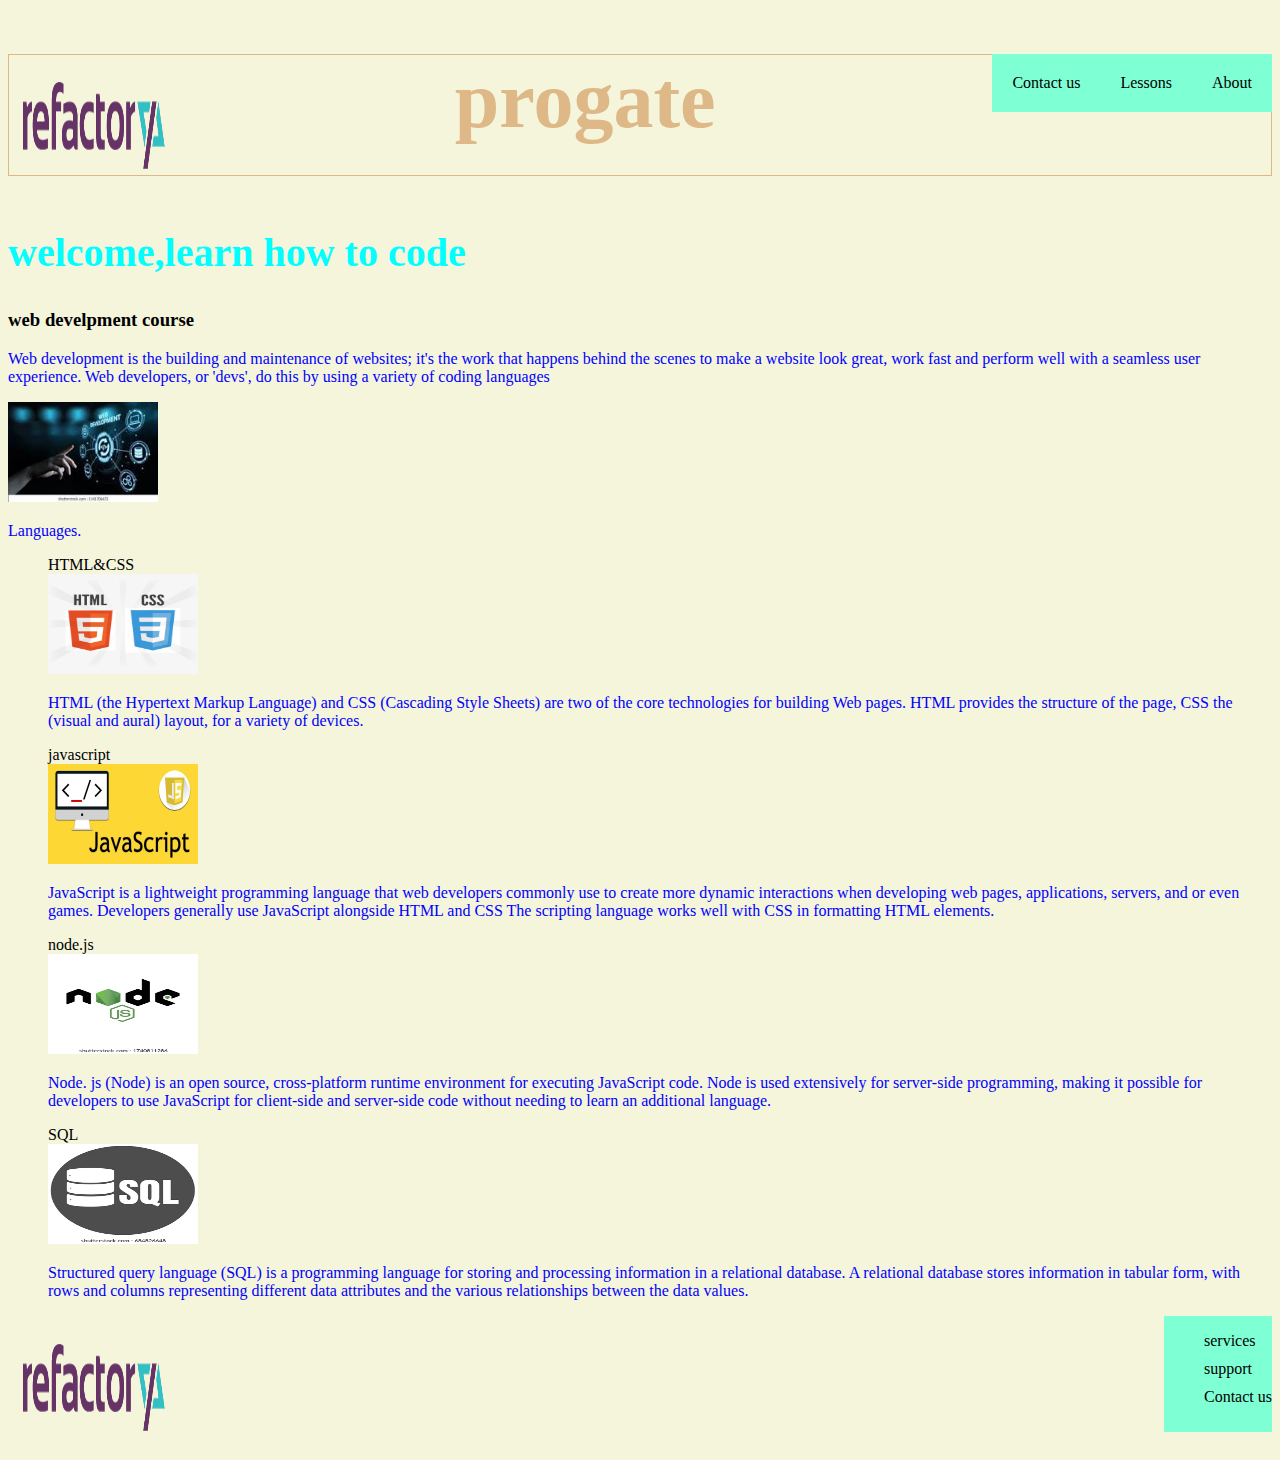
==== index.html @ 5f79dcc0 "first commit" ====
<!DOCTYPE html>
<html>
  <head>

    <link rel="stylesheet" href="stylesheet.css">
    <meta charset="utf-8">
    <title>Progate</title>
  </head>
    <body>
      <div class="header">
        <div class="header-logo">
          <img src="assets/refactory logo.png">
        </div>
          
          <div class="header-list">
              <ul>
                <li>About</li>
                <li>Lessons</li>
                <li>Contact us</li>
              </ul>
            </div>
            <h1 class="title">progate</h1>
            <h2> welcome,learn how to code</h2>
            <h3>web develpment course</h3>
            <p>Web development is the building and maintenance of websites; it's the work that happens behind the scenes to make a website look great, work fast and perform well with a seamless user experience. Web developers, or 'devs', do this by using a variety of coding languages</p>
              <img src="assets/web image.jpg">
              <p>Languages.</p> 
              <ul>
            <li>HTML&CSS</li>
            <img src="assets/html logo.png">
            <p>HTML (the Hypertext Markup Language) and CSS (Cascading Style Sheets) are two of the core technologies for building Web pages. HTML provides the structure of the page, CSS the (visual and aural) layout, for a variety of devices.</p>
            <LI>javascript</LI>
            <img src="assets/java script.jpg">
            <p>JavaScript is a lightweight programming language that web developers commonly use to create more dynamic interactions when developing web pages, applications, servers, and or even games. Developers generally use JavaScript alongside HTML and CSS The scripting language works well with CSS in formatting HTML elements.</p>
            <li>node.js</li>
            <img src="assets/node js.webp">
            <p>Node. js (Node) is an open source, cross-platform runtime environment for executing JavaScript code. Node is used extensively for server-side programming, making it possible for developers to use JavaScript for client-side and server-side code without needing to learn an additional language.</p>
            <li>SQL</li>
            <img src="assets/SQL.webp">
            <p>Structured query language (SQL) is a programming language for storing and processing information in a relational database. A relational database stores information in tabular form, with rows and columns representing different data attributes and the various relationships between the data values.</p>
                </ul>
              <div class="footer">
            <div class="header-logo">
              <img src="assets/refactory logo.png">
              </div>
            <div class="footer-list">
              <ul>
                <li>services</li>
                <li>support</li>
                <li>Contact us</li>
              </ul>
            </div>
              </div>
        </div>
      </div>
      </div>
      </div>
    </body>
</html>
---- stylesheet.css ----
.title {
    color: maroon solid;
    font-size: 80px;
    padding-bottom: 30px;
}
  h1 {
    color: burlywood;
    border: 1px solid;
    height: 90px;
    text-align: center;

  }
  h2 {
    color:aqua;
    font-size: 40px;
  }
 
  li {
    list-style: none;
  }
 .header-list li {
    float: right;
    padding: 20px 20px;
    background-color: aquamarine;
    
 }
 .header-logo {
    float: left;
    margin: 20px 10px 
 }
    img {
        width: 150px;
        height: 100px;
    }
    p {
      font-size-adjust: 50px;
      color: blue;
    }
    body {
      background-color: beige;
    }
    .footer-list {
    float: right;
    background-color: aquamarine;
    }
    .footer-list li {
      padding-bottom: 10px;
    }
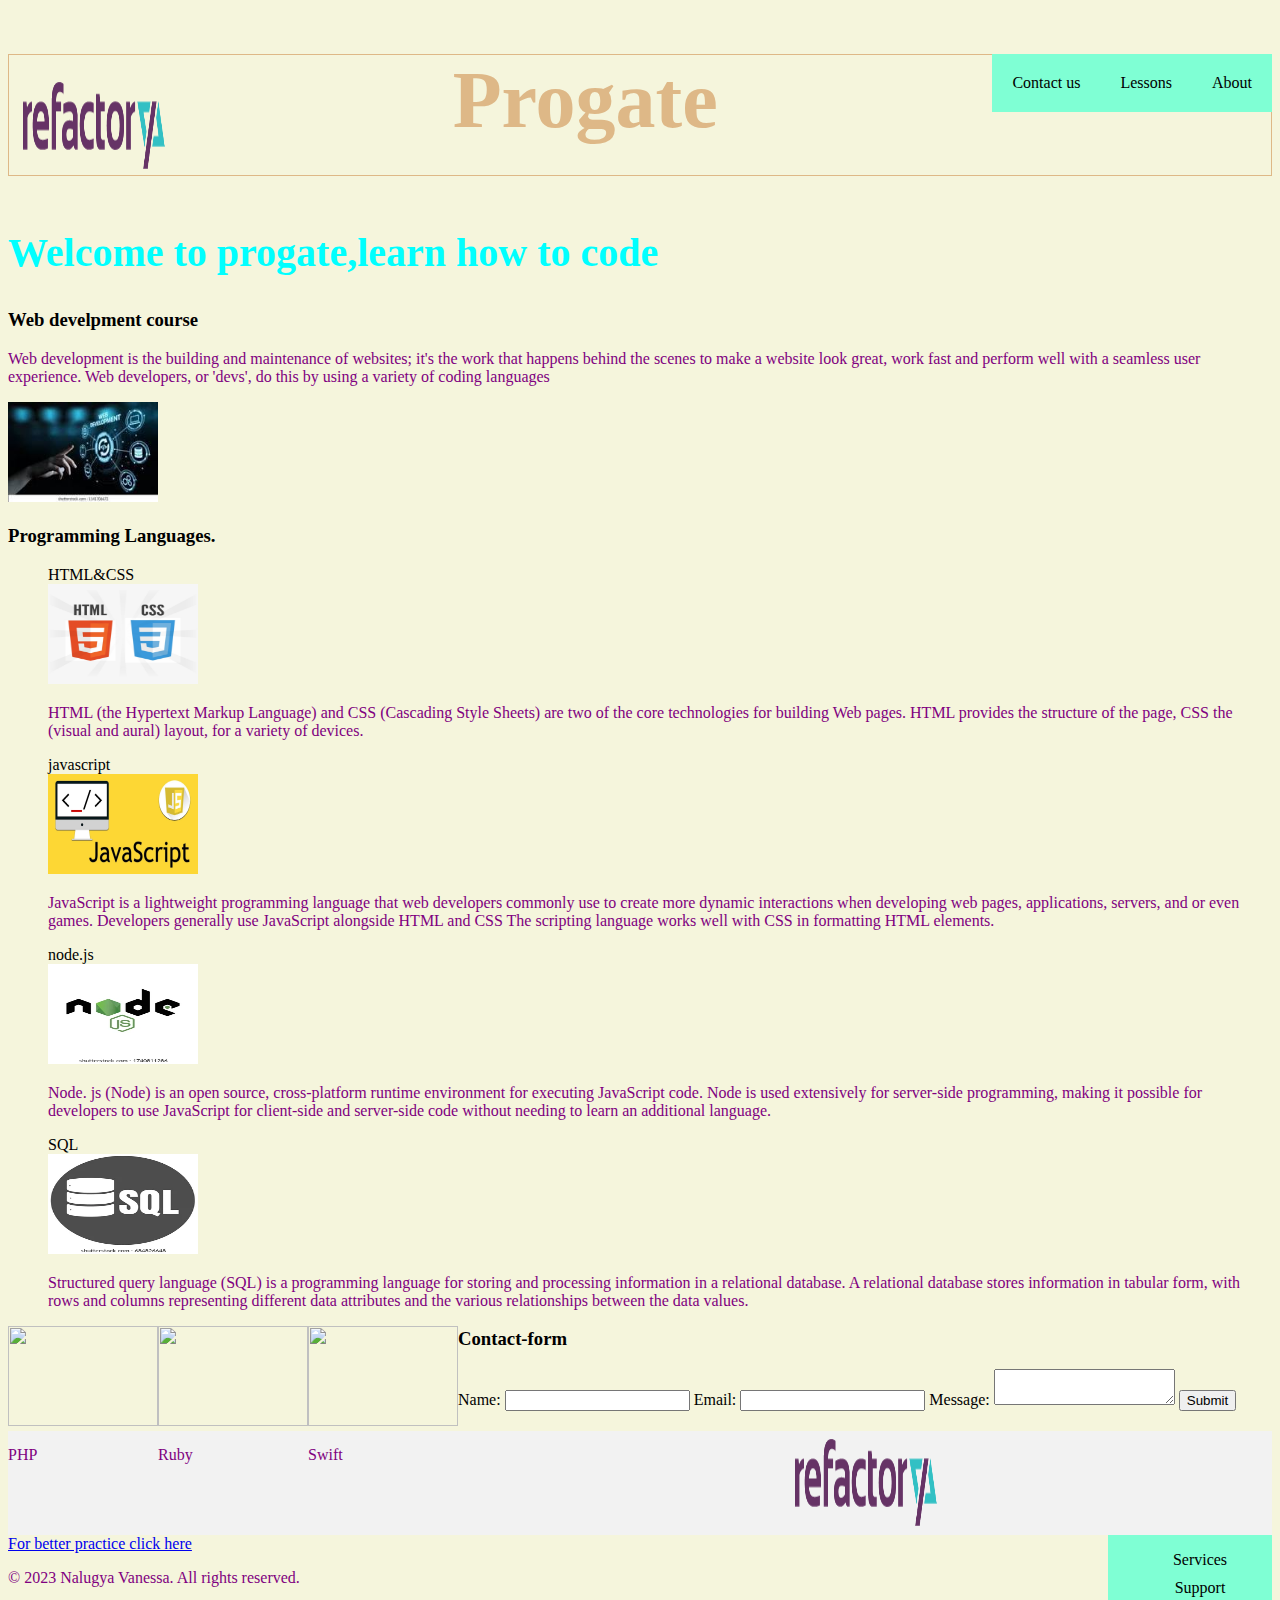
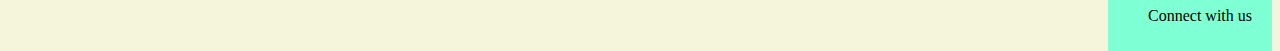
==== commit a13f66ec: "my pre-work" ====
--- a/index.html
+++ b/index.html
@@ -11,7 +11,6 @@
         <div class="header-logo">
           <img src="assets/refactory logo.png">
         </div>
-          
           <div class="header-list">
               <ul>
                 <li>About</li>
@@ -19,17 +18,17 @@
                 <li>Contact us</li>
               </ul>
             </div>
-            <h1 class="title">progate</h1>
-            <h2> welcome,learn how to code</h2>
-            <h3>web develpment course</h3>
+            <h1 class="title">Progate</h1>
+            <h2> Welcome to progate,learn how to code</h2>
+            <h3>Web develpment course</h3>
             <p>Web development is the building and maintenance of websites; it's the work that happens behind the scenes to make a website look great, work fast and perform well with a seamless user experience. Web developers, or 'devs', do this by using a variety of coding languages</p>
               <img src="assets/web image.jpg">
-              <p>Languages.</p> 
+              <h3>Programming Languages.</h3> 
               <ul>
             <li>HTML&CSS</li>
             <img src="assets/html logo.png">
             <p>HTML (the Hypertext Markup Language) and CSS (Cascading Style Sheets) are two of the core technologies for building Web pages. HTML provides the structure of the page, CSS the (visual and aural) layout, for a variety of devices.</p>
-            <LI>javascript</LI>
+            <li>javascript</li>
             <img src="assets/java script.jpg">
             <p>JavaScript is a lightweight programming language that web developers commonly use to create more dynamic interactions when developing web pages, applications, servers, and or even games. Developers generally use JavaScript alongside HTML and CSS The scripting language works well with CSS in formatting HTML elements.</p>
             <li>node.js</li>
@@ -38,22 +37,63 @@
             <li>SQL</li>
             <img src="assets/SQL.webp">
             <p>Structured query language (SQL) is a programming language for storing and processing information in a relational database. A relational database stores information in tabular form, with rows and columns representing different data attributes and the various relationships between the data values.</p>
-                </ul>
-              <div class="footer">
-            <div class="header-logo">
+          </ul>
+          </div>
+          <div class="lessons">
+            <div class="contentx">
+              <img src="https://s3-ap-northeast-1.amazonaws.com/progate/shared/images/lesson/html/study/php.svg">
+              <p>PHP</p>
+            </div>
+            
+            <!-- Add a <div> tag with the "contents-item" class -->
+            <div class="contentx">
+              <img src="https://s3-ap-northeast-1.amazonaws.com/progate/shared/images/lesson/html/study/ruby.svg">
+              <p>Ruby</p>
+            </div>
+            
+            <!-- Add a <div> tag with the "contents-item" class -->
+            <div class="contentx">
+              <img src="https://s3-ap-northeast-1.amazonaws.com/progate/shared/images/lesson/html/study/swift.svg">
+              <p>Swift</p>
+            </div>
+          </div>
+
+          <form action="process-form.php" method="POST">
+            <h3>Contact-form</h3>
+            <label for="name">Name:</label>
+            <input type="text" id="name" name="name" required>
+            <label for="email">Email:</label>
+            <input type="email" id="email" name="email" required>
+            <label for="message">Message:</label>
+            <textarea id="message" name="message" required></textarea>
+            <button type="submit">Submit</button>
+          </form>
+          <div class="footer">
+            <div class="logo">
               <img src="assets/refactory logo.png">
-              </div>
+            </div>
             <div class="footer-list">
               <ul>
-                <li>services</li>
-                <li>support</li>
-                <li>Contact us</li>
+                <li>Services</li>
+                <li>Support</li>
+                <li>Connect with us</li>
               </ul>
             </div>
-              </div>
+            
+          </div>
         </div>
-      </div>
-      </div>
-      </div>
-    </body>
-</html>
+     
+        <a href="https://progate.com/dashboard">For better practice click here</a>
+       
+        <p>&copy; 2023 Nalugya Vanessa. All rights reserved.</p>
+       
+      </body>
+    </html>
+    
+    
+    
+    
+    
+    
+    
+    
--- a/stylesheet.css
+++ b/stylesheet.css
@@ -34,7 +34,8 @@
     }
     p {
       font-size-adjust: 50px;
-      color: blue;
+      color: purple;
+      text-overflow: inherit;
     }
     body {
       background-color: beige;
@@ -45,5 +46,28 @@
     }
     .footer-list li {
       padding-bottom: 10px;
+      margin-right: 20px;
     }
-    +    .footer {
+        background-color: #f2f2f2;
+       
+        text-align: center;
+      }
+
+      .footer p {
+        font-size: 14px;
+        color: #888;
+        margin: 0;
+      }
+
+      .logo {
+        text-align: center;
+        margin-top: 20px;
+      }
+        .form-section {
+          flex: 1;
+          margin-left: 20px;
+        }
+      .contentx{
+float: left;
+      }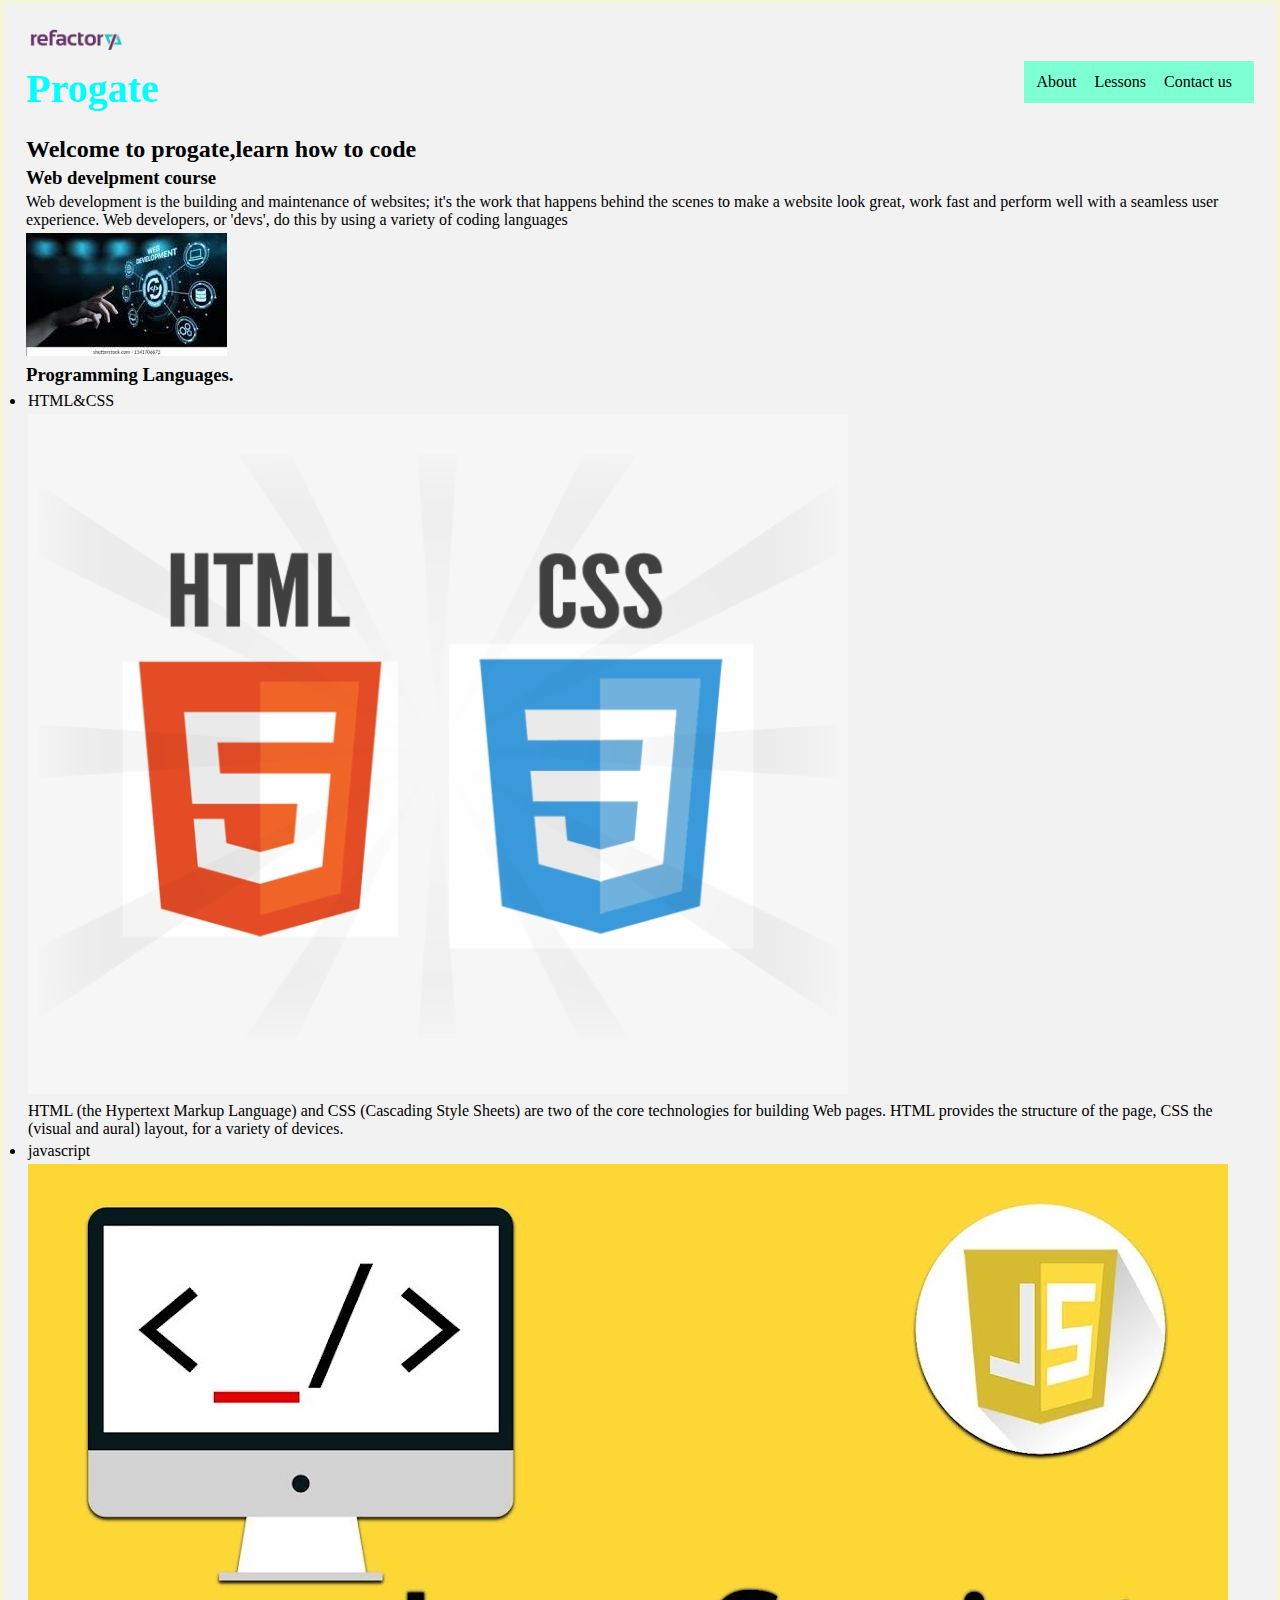
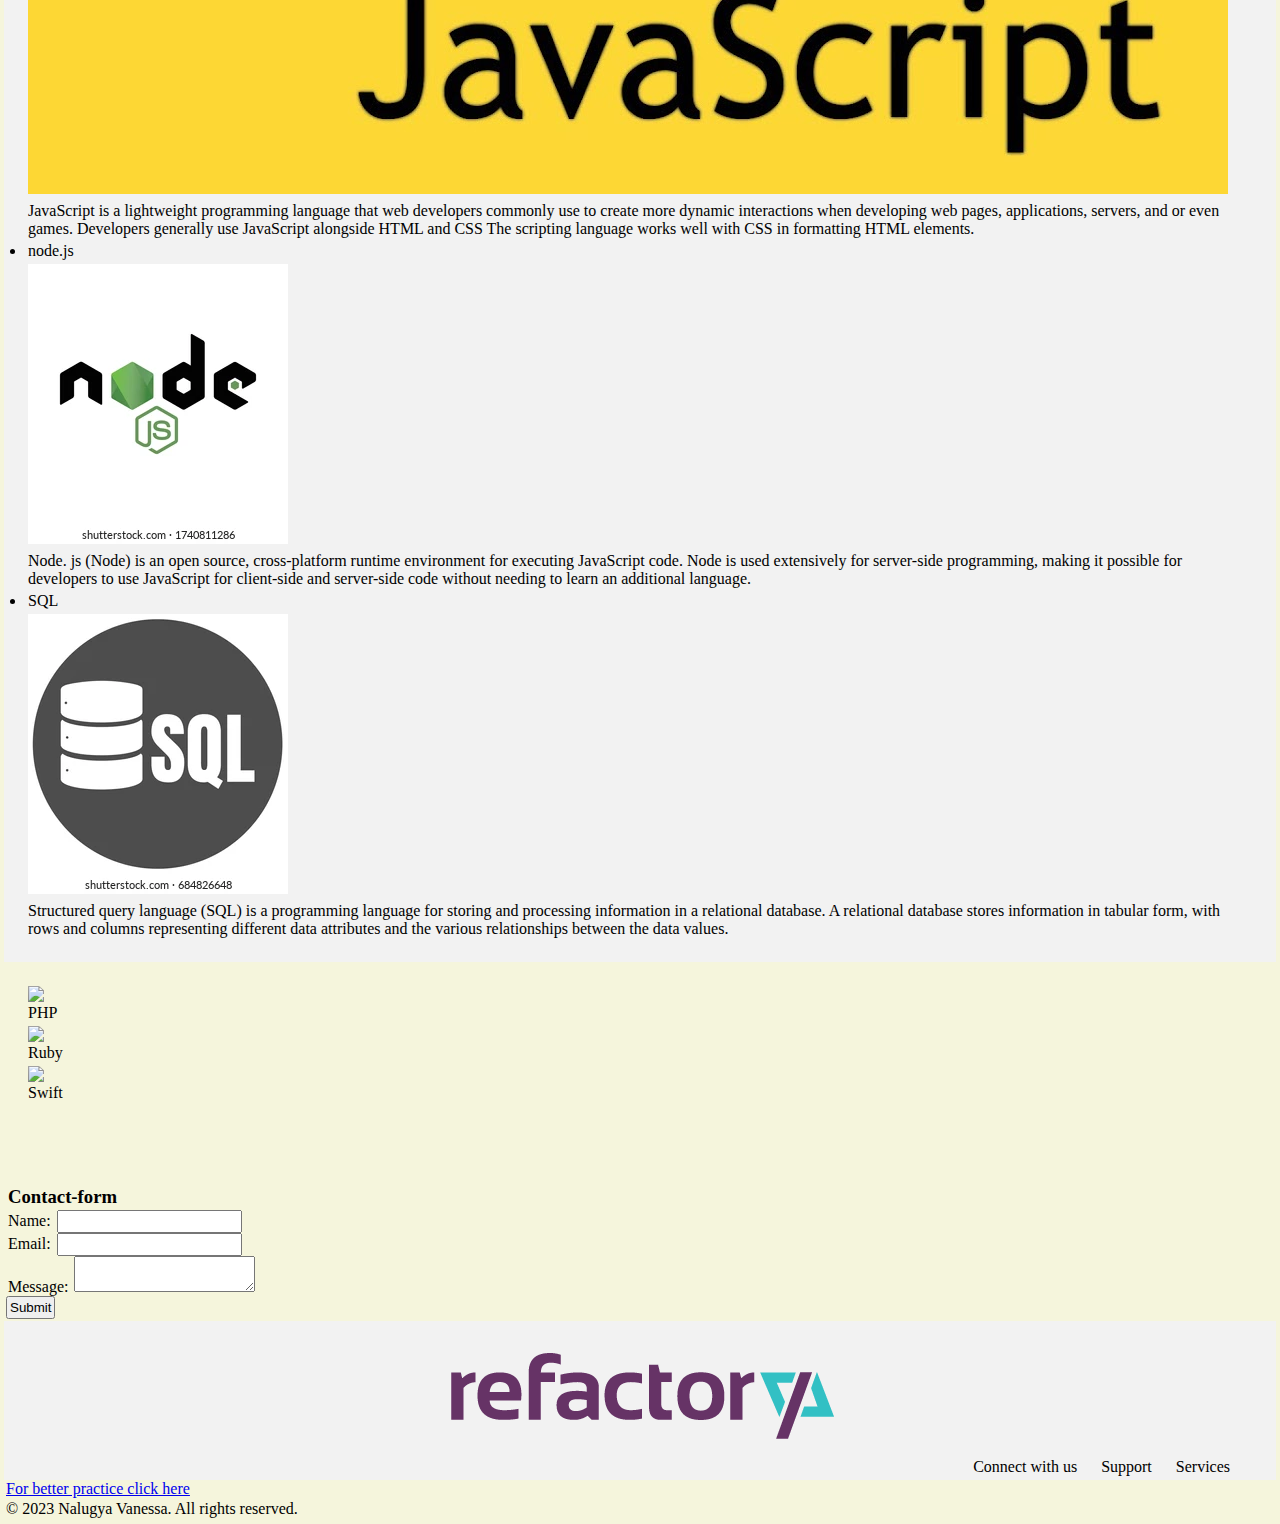
==== commit dc7f81bf: "my third changes" ====
--- a/index.html
+++ b/index.html
@@ -6,8 +6,8 @@
     <meta charset="utf-8">
     <title>Progate</title>
   </head>
-    <body>
-      <div class="header">
+  <body>
+    <div class="header">
         <div class="header-logo">
           <img src="assets/refactory logo.png">
         </div>
@@ -17,7 +17,7 @@
                 <li>Lessons</li>
                 <li>Contact us</li>
               </ul>
-            </div>
+          </div>
             <h1 class="title">Progate</h1>
             <h2> Welcome to progate,learn how to code</h2>
             <h3>Web develpment course</h3>
@@ -38,37 +38,34 @@
             <img src="assets/SQL.webp">
             <p>Structured query language (SQL) is a programming language for storing and processing information in a relational database. A relational database stores information in tabular form, with rows and columns representing different data attributes and the various relationships between the data values.</p>
           </ul>
-          </div>
+    </div>
           <div class="lessons">
-            <div class="contentx">
-              <img src="https://s3-ap-northeast-1.amazonaws.com/progate/shared/images/lesson/html/study/php.svg">
-              <p>PHP</p>
-            </div>
-            
-            <!-- Add a <div> tag with the "contents-item" class -->
-            <div class="contentx">
-              <img src="https://s3-ap-northeast-1.amazonaws.com/progate/shared/images/lesson/html/study/ruby.svg">
-              <p>Ruby</p>
-            </div>
-            
-            <!-- Add a <div> tag with the "contents-item" class -->
-            <div class="contentx">
-              <img src="https://s3-ap-northeast-1.amazonaws.com/progate/shared/images/lesson/html/study/swift.svg">
-              <p>Swift</p>
+            <div>
+              <img class="lf" src="https://s3-ap-northeast-1.amazonaws.com/progate/shared/images/lesson/html/study/php.svg">
+              <p class="lf">PHP</p> 
+              <img class="lf" src="https://s3-ap-northeast-1.amazonaws.com/progate/shared/images/lesson/html/study/ruby.svg">
+              <p class="lf">Ruby</p>
+              <img class="lf" src="https://s3-ap-northeast-1.amazonaws.com/progate/shared/images/lesson/html/study/swift.svg">
+              <p class="lf">Swift</p>
             </div>
           </div>
-
+                                 
+          <br>
           <form action="process-form.php" method="POST">
+            <br>
             <h3>Contact-form</h3>
             <label for="name">Name:</label>
             <input type="text" id="name" name="name" required>
+            <br>
             <label for="email">Email:</label>
             <input type="email" id="email" name="email" required>
+            <br>
             <label for="message">Message:</label>
             <textarea id="message" name="message" required></textarea>
+            <br>
             <button type="submit">Submit</button>
           </form>
-          <div class="footer">
+            <div class="footer">
             <div class="logo">
               <img src="assets/refactory logo.png">
             </div>
@@ -80,15 +77,15 @@
               </ul>
             </div>
             
-          </div>
-        </div>
+            </div>
+        
      
         <a href="https://progate.com/dashboard">For better practice click here</a>
        
         <p>&copy; 2023 Nalugya Vanessa. All rights reserved.</p>
        
-      </body>
-    </html>
+  </body>
+</html>
     
     
     
--- a/stylesheet.css
+++ b/stylesheet.css
@@ -1,73 +1,161 @@
-.title {
-    color: maroon solid;
-    font-size: 80px;
-    padding-bottom: 30px;
+/* Reset default margin and padding for all elements */
+* {
+  margin: 0;
+  padding: 2px;
+  box-sizing: border-box;
 }
-  h1 {
-    color: burlywood;
-    border: 1px solid;
-    height: 90px;
-    text-align: center;
 
+/* Style the header section */
+.header {
+  background-color: #f2f2f2;
+  padding: 20px;
+}
+  body {
+    background-color: beige;
   }
-  h2 {
-    color:aqua;
+
+.head{
+  text-align: center;
+  color: burlywood;
+  height: 90px;
+  font-size: 80px;
+  padding-bottom: 30px 30px;
+  margin-bottom: 20px;
+}
+.header-logo img {
+  width: 100px;
+  height: auto;
+}
+
+.header-list ul {
+  list-style-type: none;
+  float: right;
+  padding: 10px 10px;
+  background-color: aquamarine;
+}
+
+.header-list li {
+  display: inline-block;
+  margin-right: 10px;
+}
+
+/* Style the main section */
+.main {
+  padding: 20px;
+}
+
+.title{
+
+  margin-bottom: 20px;
+  color:aqua;
     font-size: 40px;
-  }
- 
-  li {
-    list-style: none;
-  }
- .header-list li {
-    float: right;
-    padding: 20px 20px;
-    background-color: aquamarine;
-    
- }
- .header-logo {
-    float: left;
-    margin: 20px 10px 
- }
-    img {
-        width: 150px;
-        height: 100px;
-    }
-    p {
-      font-size-adjust: 50px;
-      color: purple;
-      text-overflow: inherit;
-    }
-    body {
-      background-color: beige;
-    }
-    .footer-list {
-    float: right;
-    background-color: aquamarine;
-    }
-    .footer-list li {
-      padding-bottom: 10px;
-      margin-right: 20px;
-    }
-    .footer {
-        background-color: #f2f2f2;
-       
-        text-align: center;
-      }
+}
 
-      .footer p {
-        font-size: 14px;
-        color: #888;
-        margin: 0;
-      }
+.content {
+  margin-bottom: 20px;
+}
 
-      .logo {
-        text-align: center;
-        margin-top: 20px;
-      }
-        .form-section {
-          flex: 1;
-          margin-left: 20px;
-        }
-      .contentx{
-float: left;
-      }+.subtitle {
+  margin-bottom: 10px;
+}
+
+.content-items {
+  margin-bottom: 20px;
+}
+
+.content-items h1 {
+  font-size: 24px;
+  margin-bottom: 10px;
+}
+
+.content-items img {
+  width: 100px;
+  height: auto;
+}
+
+.content-items p {
+  margin-bottom: 10px;
+}
+
+/* Style the lessons section */
+.lessons {
+  display: flex;
+  align-items: center;
+  margin-bottom: 20px;
+  padding: 20px;
+  
+}
+
+.lessons img {
+  width: 100px;
+  height: auto;
+  margin-right: 10px;
+  float: left;
+  
+}
+
+/* Style the form section */
+.form {
+  margin-bottom: 20px;
+  padding: 20px;
+
+}
+
+.form h3.subtitle {
+  
+  margin-bottom: 10px;
+}
+
+.form label {
+  display: block;
+  margin-bottom: 5px;
+}
+
+.form input,
+.form textarea {
+  width: 20%;
+  padding: 5px;
+  margin-bottom: 10px;
+}
+
+.form button {
+  background-color: #4CAF50;
+  color: #fff;
+  padding: 10px 20px;
+  border: none;
+  cursor: pointer;
+  
+
+}
+
+/* Style the footer section */
+.footer {
+  background-color: #f2f2f2;
+  padding: 20px;
+  text-align: center;
+}
+
+.footer-logo img {
+  width: 100px;
+  height: auto;
+}
+
+.footer-list ul {
+  list-style-type: none;
+}
+
+.footer-list li {
+  
+  margin-right: 10px;
+   float: right;
+   padding-bottom: 10px;
+   margin-right: 20px;
+   text-align: top;
+}
+
+.link {
+  display: block;
+  margin-bottom: 10px;
+  Float: left;
+}
+
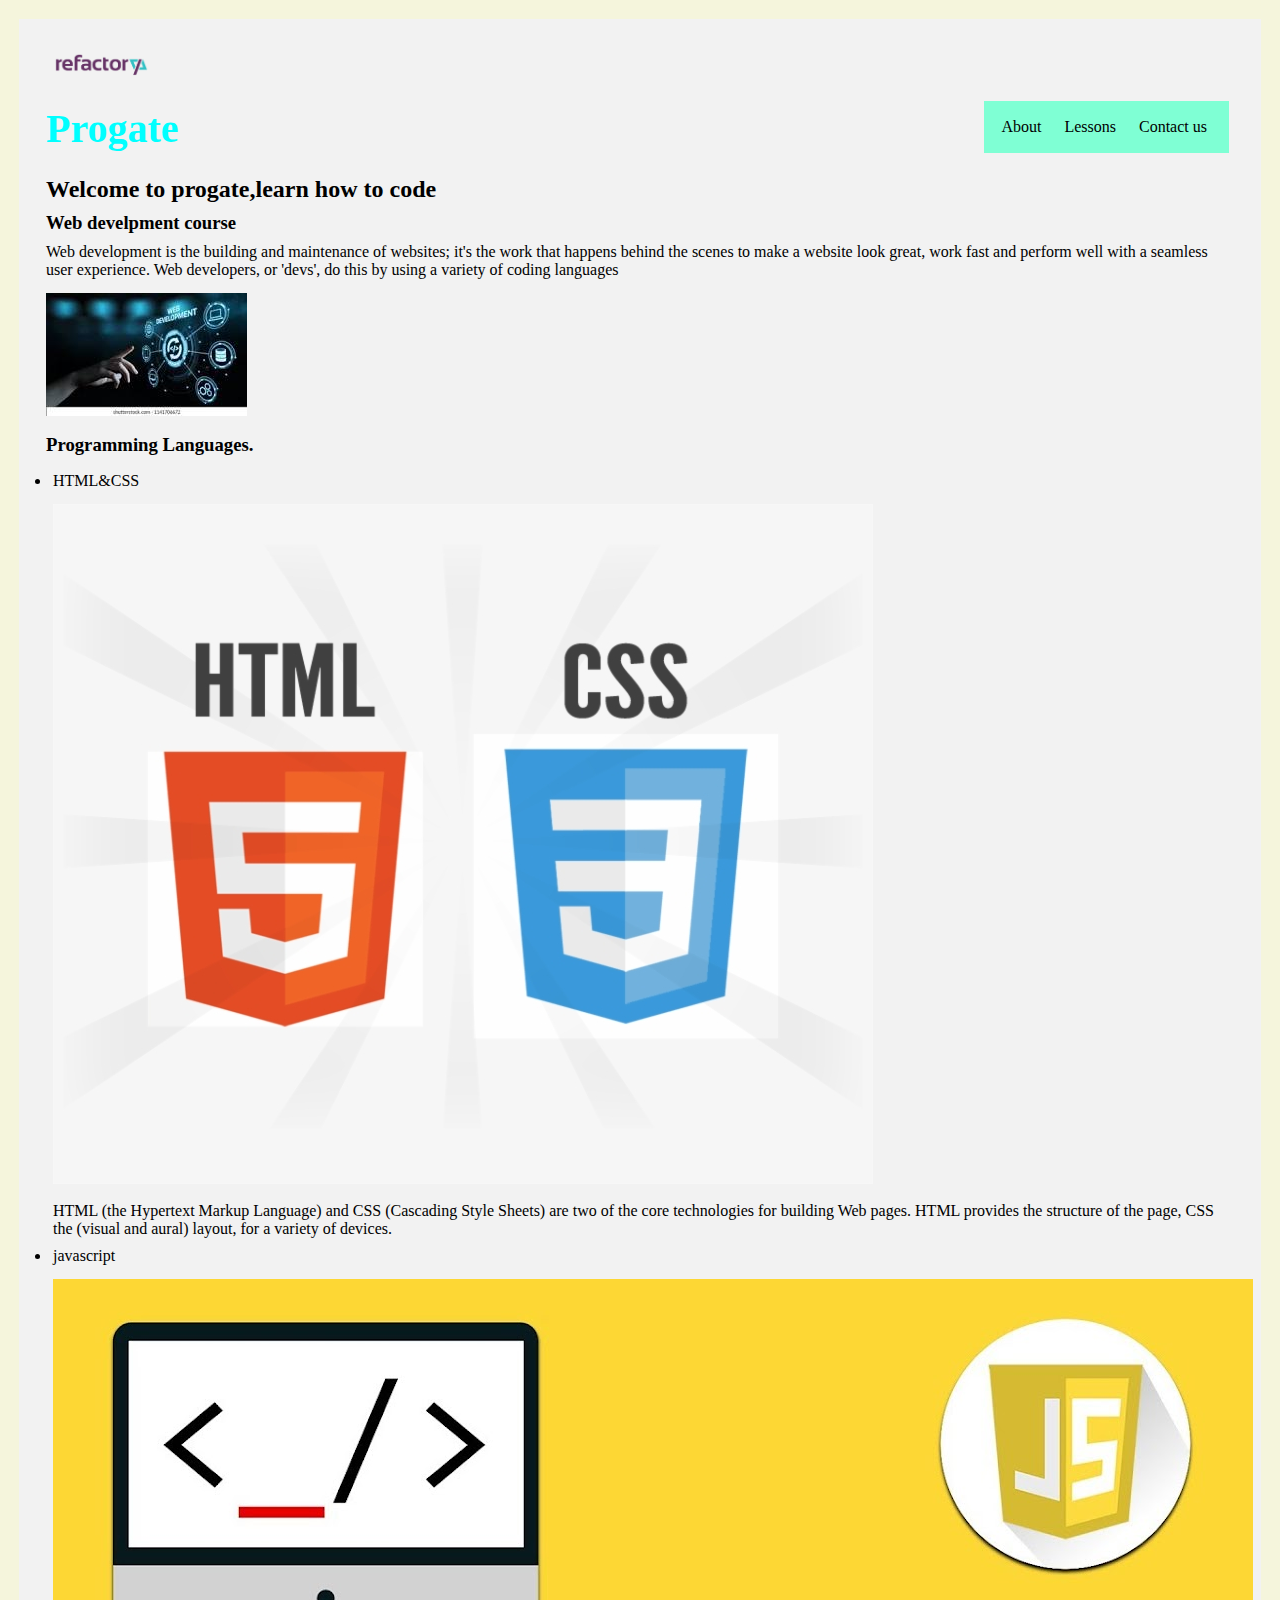
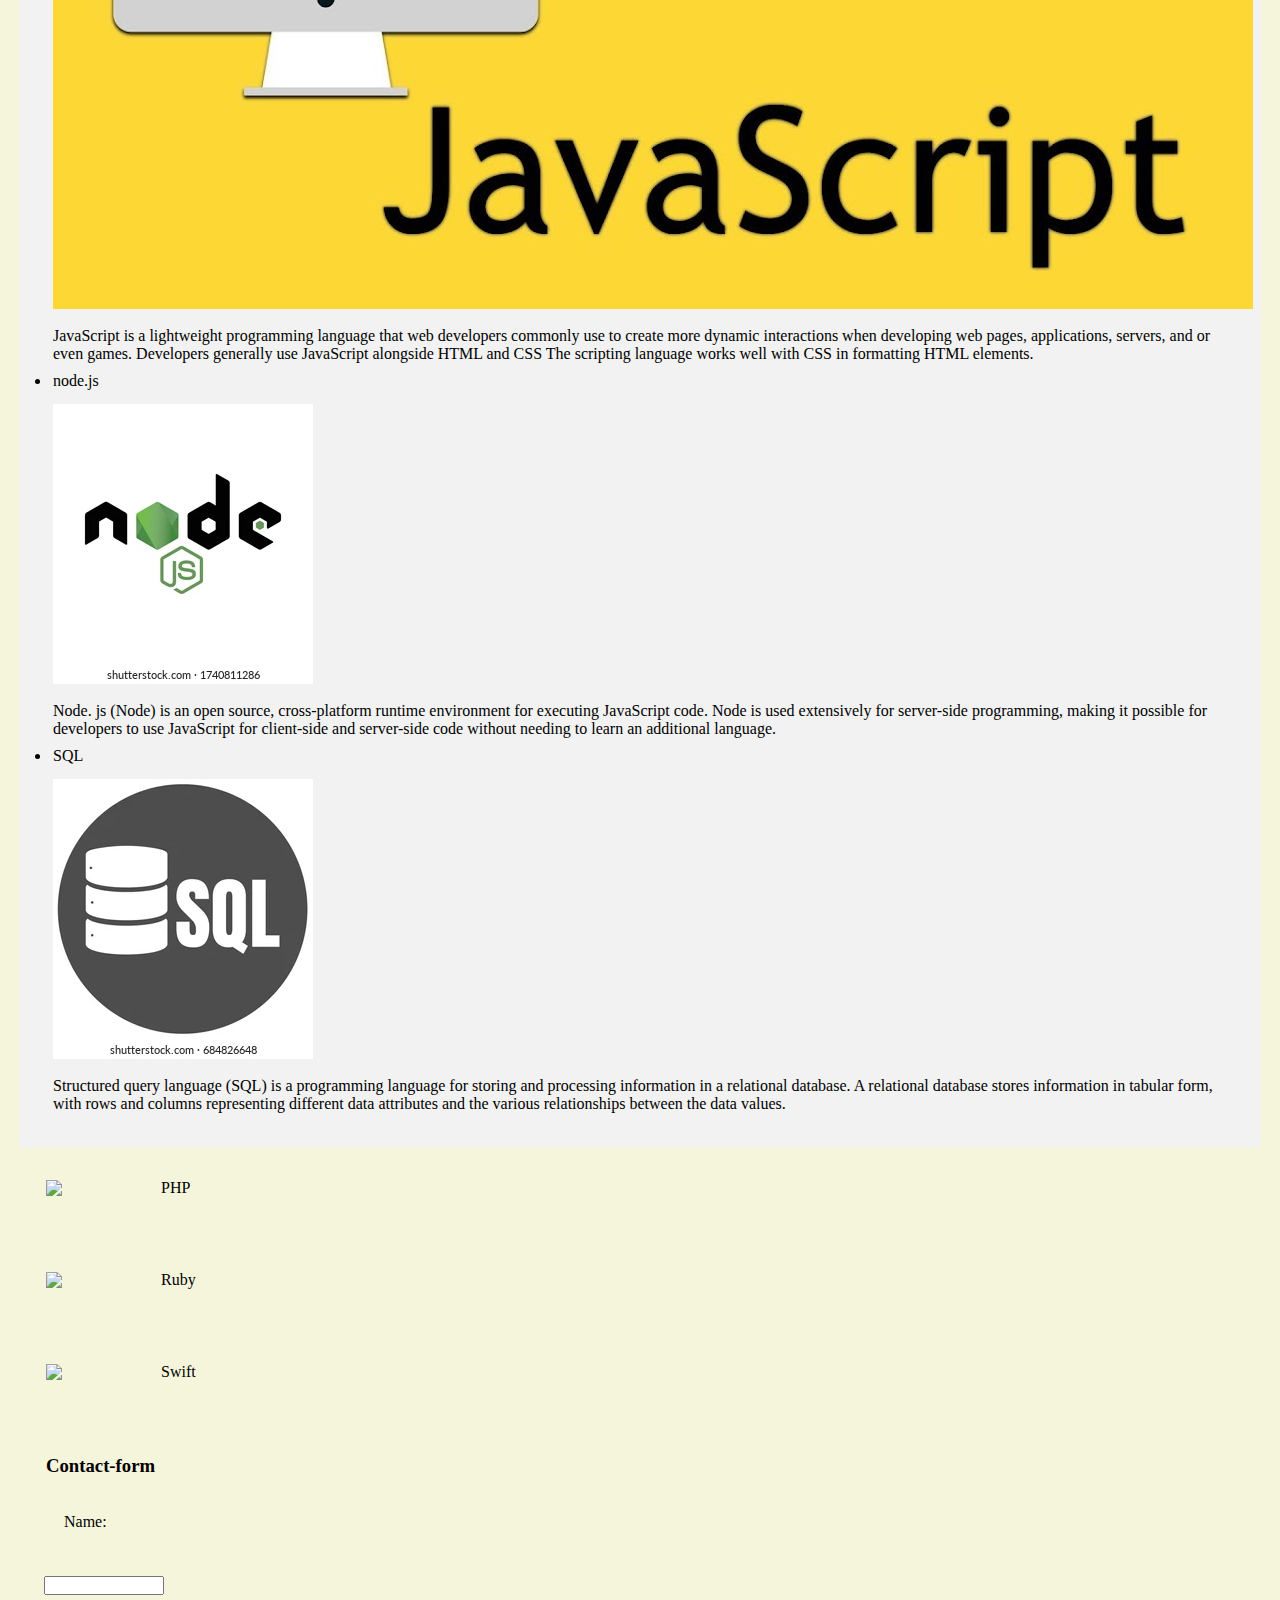
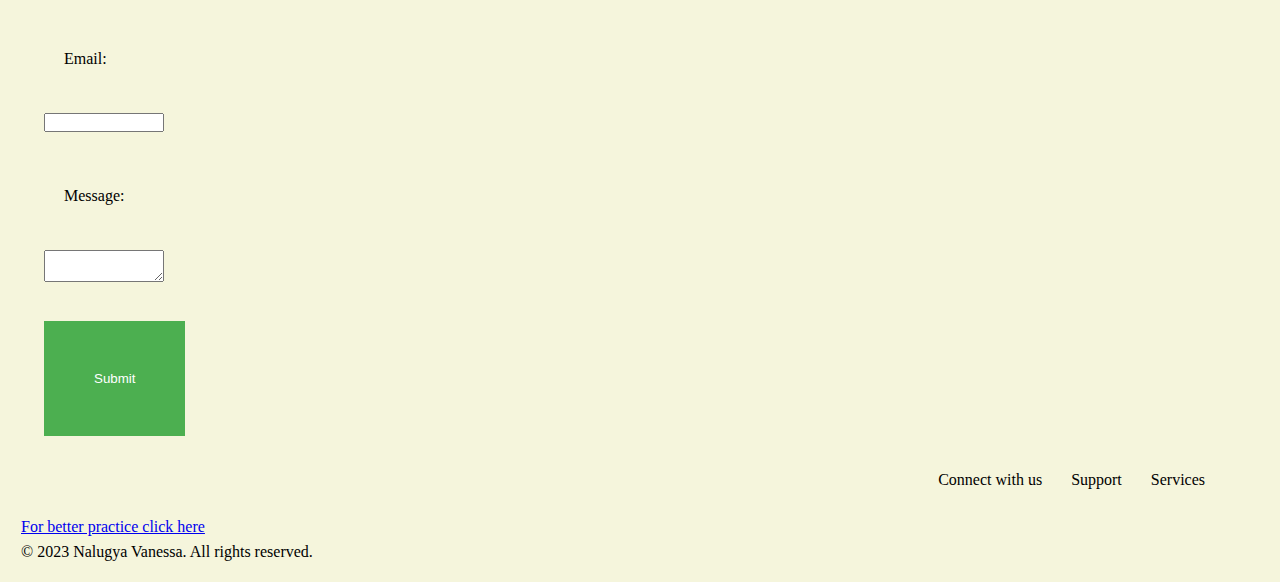
==== commit f13c2a24: "towards my finish line" ====
--- a/index.html
+++ b/index.html
@@ -39,36 +39,35 @@
             <p>Structured query language (SQL) is a programming language for storing and processing information in a relational database. A relational database stores information in tabular form, with rows and columns representing different data attributes and the various relationships between the data values.</p>
           </ul>
     </div>
-          <div class="lessons">
-            <div>
-              <img class="lf" src="https://s3-ap-northeast-1.amazonaws.com/progate/shared/images/lesson/html/study/php.svg">
-              <p class="lf">PHP</p> 
-              <img class="lf" src="https://s3-ap-northeast-1.amazonaws.com/progate/shared/images/lesson/html/study/ruby.svg">
-              <p class="lf">Ruby</p>
-              <img class="lf" src="https://s3-ap-northeast-1.amazonaws.com/progate/shared/images/lesson/html/study/swift.svg">
-              <p class="lf">Swift</p>
-            </div>
-          </div>
+    <div class="lessons">
+      <img src="https://s3-ap-northeast-1.amazonaws.com/progate/shared/images/lesson/html/study/php.svg">
+      <p>PHP</p> 
+    </div>
+    <div class="lessons">
+      <img src="https://s3-ap-northeast-1.amazonaws.com/progate/shared/images/lesson/html/study/ruby.svg">
+      <p>Ruby</p>
+    </div>
+    <div class="lessons">
+      <img src="https://s3-ap-northeast-1.amazonaws.com/progate/shared/images/lesson/html/study/swift.svg">
+      <p>Swift</p>
+    </div>
+    
                                  
-          <br>
-          <form action="process-form.php" method="POST">
-            <br>
-            <h3>Contact-form</h3>
-            <label for="name">Name:</label>
-            <input type="text" id="name" name="name" required>
-            <br>
-            <label for="email">Email:</label>
-            <input type="email" id="email" name="email" required>
-            <br>
-            <label for="message">Message:</label>
-            <textarea id="message" name="message" required></textarea>
-            <br>
-            <button type="submit">Submit</button>
-          </form>
-            <div class="footer">
-            <div class="logo">
-              <img src="assets/refactory logo.png">
-            </div>
+    <div class="form">
+      <h3 class="julie">Contact-form</h3>
+      <form action="process-form.php" method="POST"></form>
+      <label for="name">Name:</label>
+      <input type="text" id="name" name="name" required>
+      <label for="email">Email:</label>
+      <input type="email" id="email" name="email" required>
+      <label for="message">Message:</label>
+      <textarea id="message" name="message" required></textarea>
+      <br>
+      <button type="submit">Submit</button>
+      <div>
+    </form>
+
+</div>
             <div class="footer-list">
               <ul>
                 <li>Services</li>
--- a/stylesheet.css
+++ b/stylesheet.css
@@ -1,6 +1,6 @@
 /* Reset default margin and padding for all elements */
 * {
-  margin: 0;
+  margin: 5px;
   padding: 2px;
   box-sizing: border-box;
 }
@@ -107,21 +107,22 @@
 }
 
 .form label {
+  padding: 20px;
   display: block;
-  margin-bottom: 5px;
+  margin-bottom: 20px;
 }
 
 .form input,
 .form textarea {
-  width: 20%;
-  padding: 5px;
-  margin-bottom: 10px;
+  width: 10%;
+  padding: 0px;
+  margin-bottom: 30px;
 }
 
 .form button {
   background-color: #4CAF50;
   color: #fff;
-  padding: 10px 20px;
+  padding: 50px 50px;
   border: none;
   cursor: pointer;
   
@@ -158,4 +159,6 @@
   margin-bottom: 10px;
   Float: left;
 }
-
+.lf{
+  float:left;
+}
